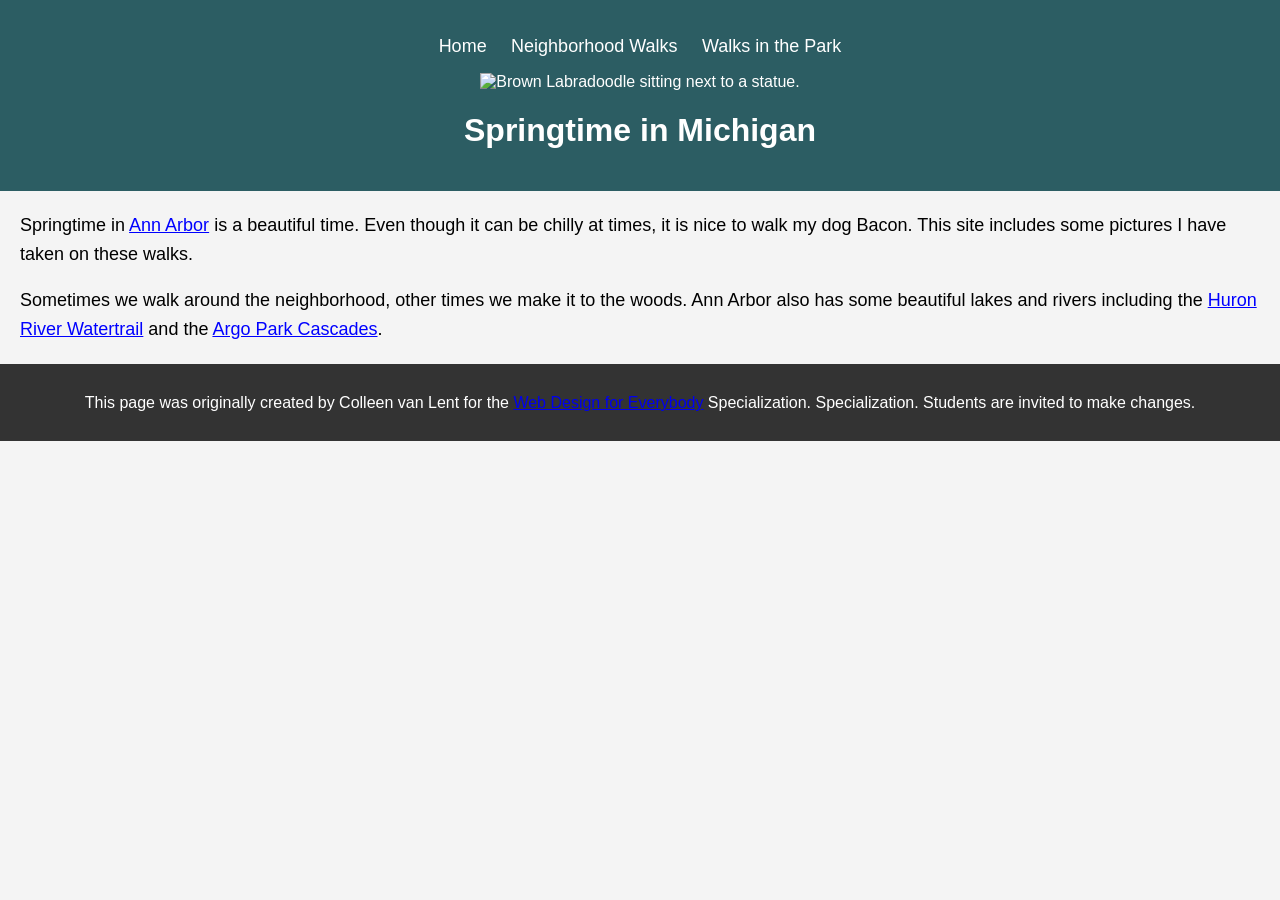
==== index.html @ f7a16a15 "Update index.html" ====
<!DOCTYPE html>
<html lang="en">


<head>
  <meta charset="utf-8">
  <meta name="viewport" content="width=device-width">
  <title>Springtime In Michigan</title>
  <link rel="stylesheet" href="stylesheet.css">
</head>

<body>
  <header>
    <nav>
      <ul>
        <li><a href="index.html">Home</a></li>
        <li><a href="neighborhood.html">Neighborhood Walks</a></li>
        <li><a href="park.html">Walks in the Park</a></li>
      </ul>
    </nav>
    <img src="BaconGallupPark.jpg" width="200" alt="Brown Labradoodle sitting next to a statue.">
    <h1>Springtime in Michigan</h1>
  </header>
  <main>
    <p>Springtime in <a href="https://www.michigan.org/city/ann-arbor">Ann Arbor</a> is a beautiful time. Even though
      it can be chilly at times, it is nice to walk my dog Bacon. This site includes some pictures I have taken on
      these walks. </p>

    <p>Sometimes we walk around the neighborhood, other times we make it to the woods. Ann Arbor also has some
      beautiful lakes and rivers including the <a
        href="https://www.annarbor.org/things-to-do/recreation-outdoors/huron-river/">Huron River Watertrail</a> and
      the <a href="https://www.a2gov.org/departments/Parks-Recreation/parks-places/argo/pages/default.aspx">Argo Park
        Cascades</a>.</p>

  </main>
  <footer>
    <p>This page was originally created by Colleen van Lent for the <a
        href="https://www.coursera.org/specializations/web-design"> Web Design for Everybody</a> Specialization.
      Specialization. Students are invited to make changes.</p>
  </footer>

</body>

</html>
---- stylesheet.css ----
/* BODY */
body {
  font-family:'Franklin Gothic Medium', 'Arial Narrow', Arial, sans-serif;
  background-color: #f4f4f4;
  margin: 0;
}

/* HEADER */
header {
  background-color: #2c5d63;
  color: white;
  text-align: center;
  padding: 20px;
}

/* NAVIGATION */
nav ul {
  list-style-type: none;
  padding: 0;
}

nav li {
  display: inline;
  margin: 10px;
}

nav a {
  color: white;
  text-decoration:none;
  font-size: 18px;
}

/* LINK HOVER */
nav a:hover {
  color: yellow;
  text-decoration: underline;
}

/* MAIN CONTENT */
main {
  margin: 20px;
  font-size: 18px;
}

/* PARAGRAPHS */
p {
  line-height: 1.6;
  margin-bottom: 15px;
}

/* IMAGE */
img {
 div {
  display: flex;
  flex-wrap: wrap;      /* allows images to go to next line */
  gap: 10px;            /* space between images */
  justify-content: center;
}

/* Make all images same size */
div img {
  width: 120px;
  height: auto;
}

}

/* IMAGE HOVER */
img:hover {
  border-color: black;
}

/* LINKS IN TEXT */
main a {
  color: blue;
}

/* HOVER FOR TEXT LINKS */
main a:hover {
  color: red;
}

/* FOOTER */
footer {
  background-color: #333;
  color: white;
  text-align: center;
  padding: 10px;
  margin-top: 20px;
}
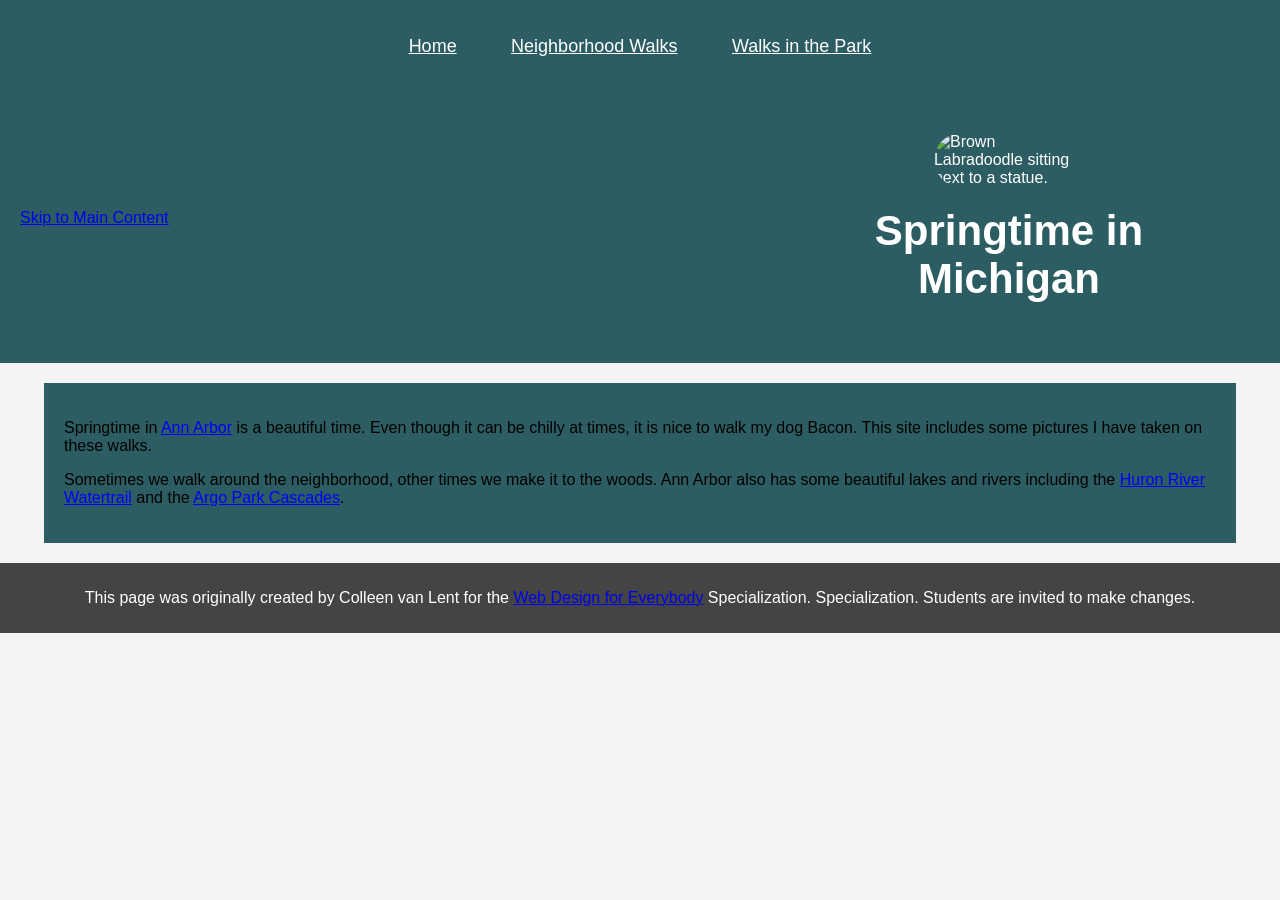
==== commit f948b2d7: "Update index.html" ====
--- a/index.html
+++ b/index.html
@@ -18,7 +18,9 @@
         <li><a href="park.html">Walks in the Park</a></li>
       </ul>
     </nav>
-    <img src="BaconGallupPark.jpg" width="200" alt="Brown Labradoodle sitting next to a statue.">
+    <a href="#main-content" class="skip">Skip to Main Content</a>
+    <main id="main-content">
+    <img src="BaconGallupPark.jpg" width=200px alt="Brown Labradoodle sitting next to a statue.">
     <h1>Springtime in Michigan</h1>
   </header>
   <main>
--- a/stylesheet.css
+++ b/stylesheet.css
@@ -9,25 +9,72 @@
 header {
   background-color: #2c5d63;
   color: white;
+  padding: 20px;
+
+  display: grid;
+  grid-template-columns: 1fr auto;
+  align-items: center;
+}
+h1 {
+  grid-column: 1 / -1;
   text-align: center;
-  padding: 20px;
+  font-size: 42px;
+  margin: 20px 0 0 0;
+}
+header img {
+  width: 150px;
+  display: block;
+  margin: 0 auto;
+  border-radius: 100px;
+}
+
+  display: flex;
+  flex-direction: column;
+  align-items: center;
+}
+h1 {
+  margin-top: 20px;
+  font-size: 40px;
 }
 
 /* NAVIGATION */
+
+ nav {
+  grid-column: 1 / -1;
+  text-align: center;
+  margin-bottom: 20px;
+}
+
 nav ul {
   list-style-type: none;
   padding: 0;
 }
 
 nav li {
-  display: inline;
-  margin: 10px;
+  display: inline-block;
+  margin: 0 25px;
 }
 
 nav a {
   color: white;
-  text-decoration:none;
+  text-decoration: underline;
   font-size: 18px;
+}
+
+
+/*  OLD LI STYLE  */
+/*
+nav li {
+  display: inline;
+  margin: 10px;
+}
+*/
+
+/* NAV IMAGE */
+nav img {
+  width: 120px;
+  height: auto;
+  border-radius: 10px;
 }
 
 /* LINK HOVER */
@@ -38,36 +85,56 @@
 
 /* MAIN CONTENT */
 main {
-  margin: 20px;
-  font-size: 18px;
+  background-color: rgb(44, 93, 99);
+  padding: 20px;
+  width: 90%;
+  margin: 20px auto;
 }
+
+``
 
 /* PARAGRAPHS */
 p {
+  font-size: 20px;
   line-height: 1.6;
-  margin-bottom: 15px;
 }
 
-/* IMAGE */
+/* ✅ FIXED IMAGE RULE */
 img {
- div {
-  display: flex;
-  flex-wrap: wrap;      /* allows images to go to next line */
-  gap: 10px;            /* space between images */
-  justify-content: center;
-}
-
-/* Make all images same size */
-div img {
-  width: 120px;
+  max-width: 100%;
   height: auto;
 }
 
+/* ✅ GRID LAYOUT */
+.grid {
+  display: grid;
+  grid-template-columns: 40% 40%;
+  justify-content: center;
+  align-items: start;
+  row-gap: 20px;
+}
+
+/* ONLY images inside grid */
+.grid img {
+  width: 100%;
+}
+
+/* ✅ FLEX LAYOUT */
+.flex {
+  display: flex;
+  flex-wrap: wrap;
+  justify-content: center;
+  gap: 10px;
+}
+
+/* FLEX images */
+.flex img {
+  width: 120px;
 }
 
 /* IMAGE HOVER */
 img:hover {
-  border-color: black;
+  border: 2px solid black;
 }
 
 /* LINKS IN TEXT */
@@ -75,16 +142,14 @@
   color: blue;
 }
 
-/* HOVER FOR TEXT LINKS */
 main a:hover {
   color: red;
 }
 
 /* FOOTER */
 footer {
-  background-color: #333;
+  background-color: #444;
   color: white;
   text-align: center;
   padding: 10px;
-  margin-top: 20px;
-}+};
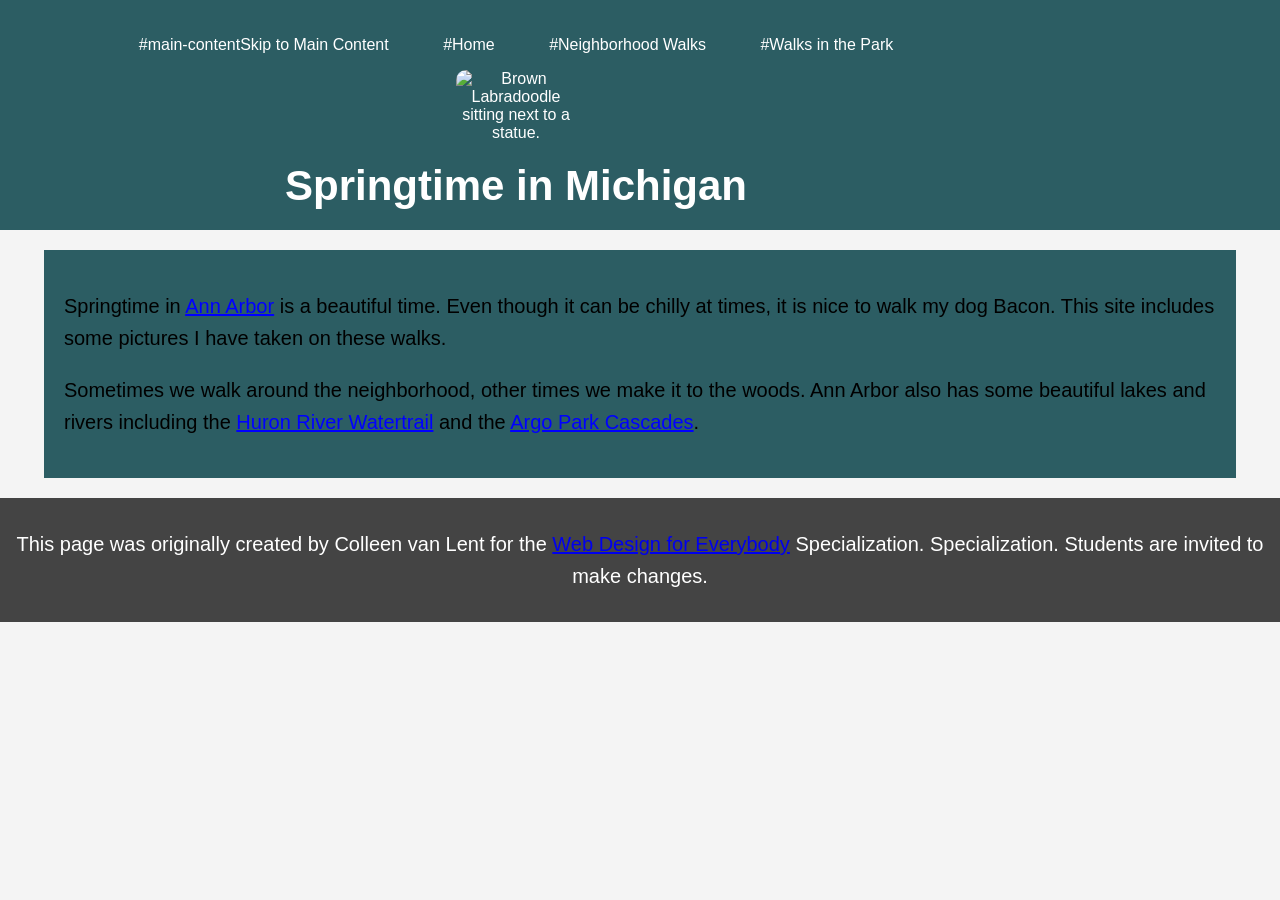
==== commit 0d9957c9: "Update index.html" ====
--- a/index.html
+++ b/index.html
@@ -10,16 +10,14 @@
 </head>
 
 <body>
-  <header>
-    <nav>
-      <ul>
-        <li><a href="index.html">Home</a></li>
-        <li><a href="neighborhood.html">Neighborhood Walks</a></li>
-        <li><a href="park.html">Walks in the Park</a></li>
-      </ul>
-    </nav>
-    <a href="#main-content" class="skip">Skip to Main Content</a>
-    <main id="main-content">
+<header>
+  <nav>
+    <ul>
+      <li>#main-contentSkip to Main Content</a></li>
+      <li>#Home</a></li>
+      <li>#Neighborhood Walks</a></li>
+      <li>#Walks in the Park</a></li>
+    </ul>
     <img src="BaconGallupPark.jpg" width=200px alt="Brown Labradoodle sitting next to a statue.">
     <h1>Springtime in Michigan</h1>
   </header>
--- a/stylesheet.css
+++ b/stylesheet.css
@@ -10,7 +10,6 @@
   background-color: #2c5d63;
   color: white;
   padding: 20px;
-
   display: grid;
   grid-template-columns: 1fr auto;
   align-items: center;
@@ -26,23 +25,17 @@
   display: block;
   margin: 0 auto;
   border-radius: 100px;
-}
-
   display: flex;
   flex-direction: column;
   align-items: center;
 }
-h1 {
-  margin-top: 20px;
-  font-size: 40px;
-}
 
 /* NAVIGATION */
-
- nav {
+nav {
+  display: inline-block;
+  width: 80%;
   grid-column: 1 / -1;
   text-align: center;
-  margin-bottom: 20px;
 }
 
 nav ul {
@@ -90,8 +83,6 @@
   width: 90%;
   margin: 20px auto;
 }
-
-``
 
 /* PARAGRAPHS */
 p {
@@ -152,4 +143,4 @@
   color: white;
   text-align: center;
   padding: 10px;
-};
+}
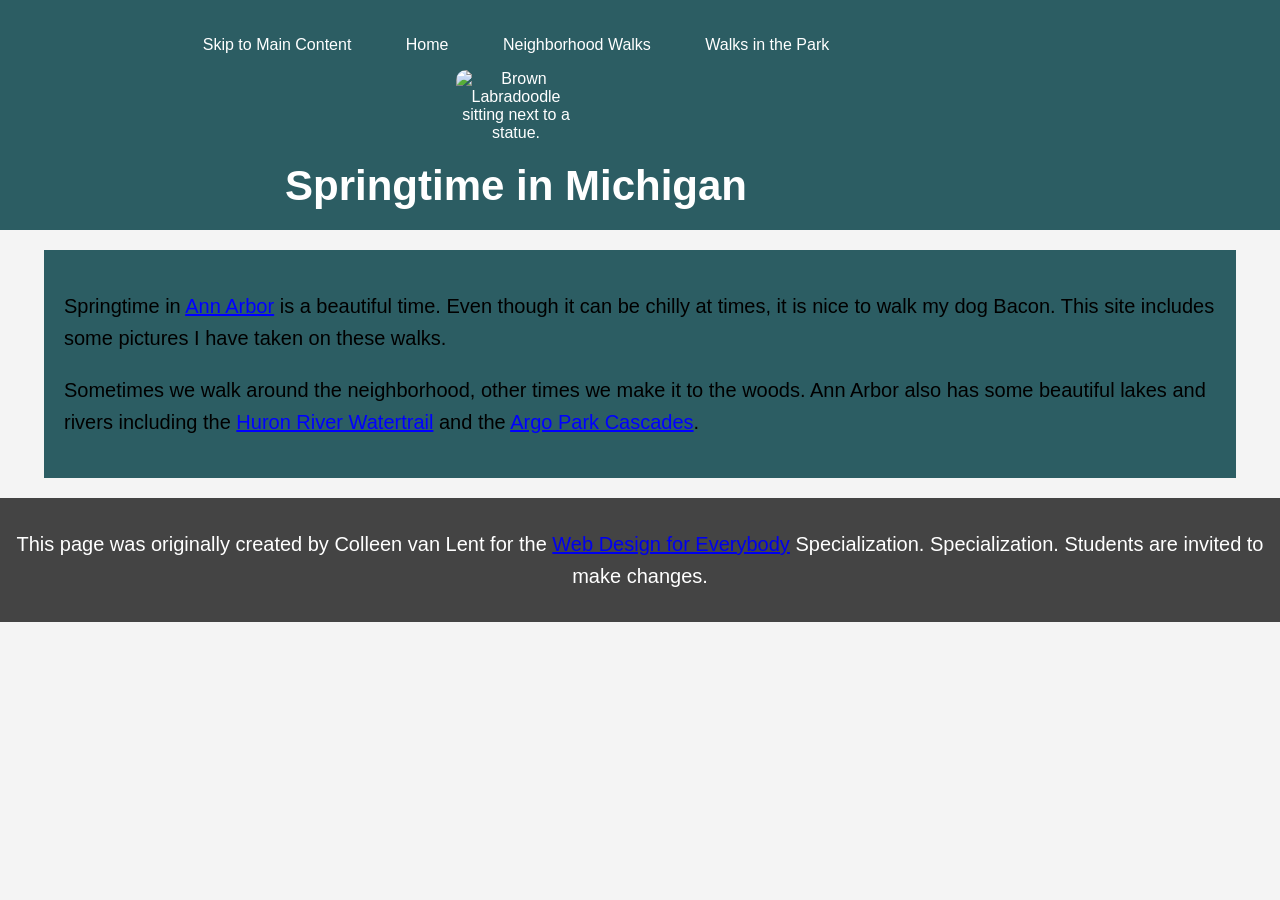
==== commit 8b150dc7: "Update index.html" ====
--- a/index.html
+++ b/index.html
@@ -13,10 +13,10 @@
 <header>
   <nav>
     <ul>
-      <li>#main-contentSkip to Main Content</a></li>
-      <li>#Home</a></li>
-      <li>#Neighborhood Walks</a></li>
-      <li>#Walks in the Park</a></li>
+      <li>Skip to Main Content</a></li>
+      <li>Home</a></li>
+      <li>Neighborhood Walks</a></li>
+      <li>Walks in the Park</a></li>
     </ul>
     <img src="BaconGallupPark.jpg" width=200px alt="Brown Labradoodle sitting next to a statue.">
     <h1>Springtime in Michigan</h1>
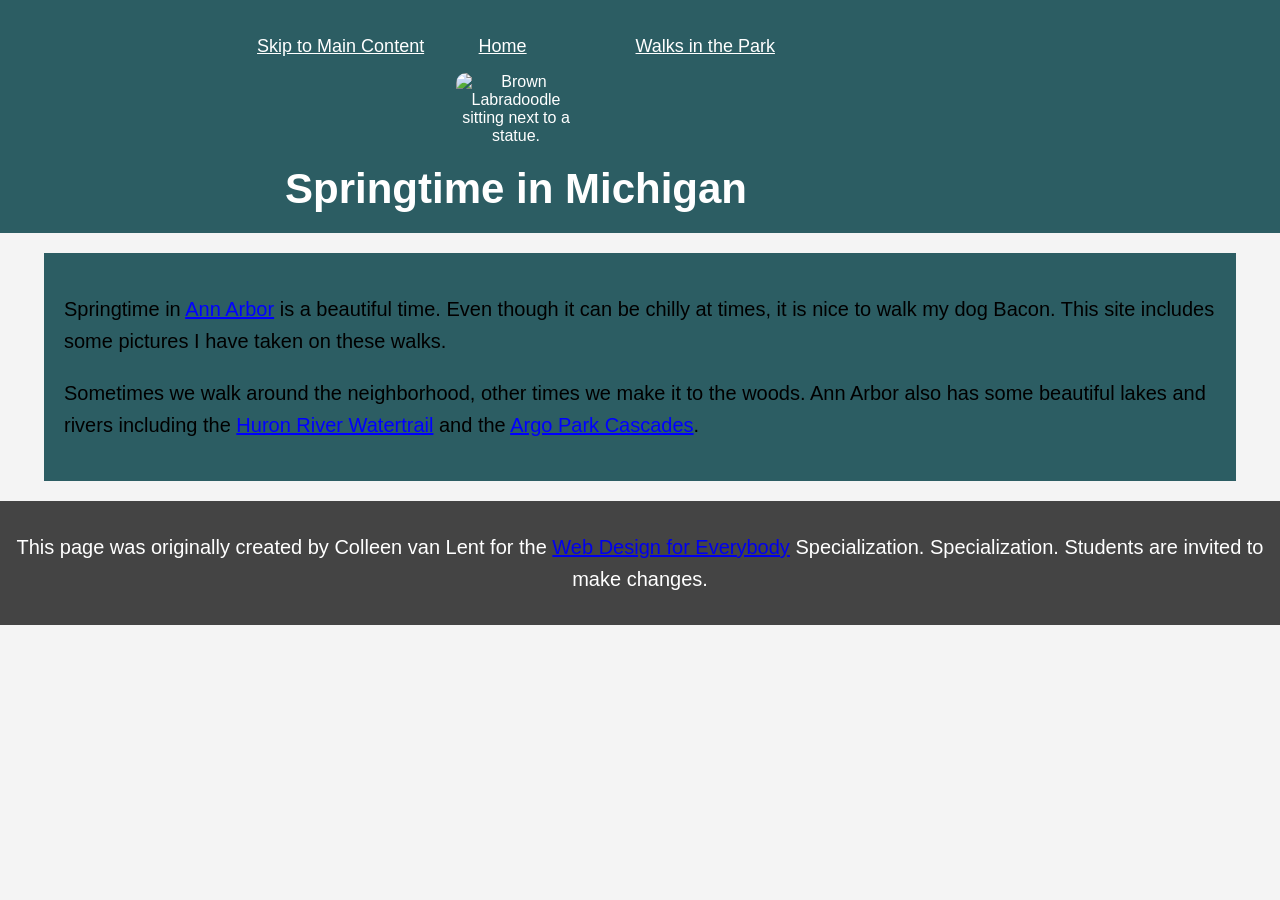
==== commit c1f345f5: "Update index.html" ====
--- a/index.html
+++ b/index.html
@@ -13,10 +13,10 @@
 <header>
   <nav>
     <ul>
-      <li>Skip to Main Content</a></li>
-      <li>Home</a></li>
-      <li>Neighborhood Walks</a></li>
-      <li>Walks in the Park</a></li>
+      <li><a href="index.html">Skip to Main Content</a></li>
+      <li><a href="index.html">Home</a></li>
+      <li><a href= "Neighborhood Walks"> </a></li>
+      <li><a href="parks.html">Walks in the Park</a></li>
     </ul>
     <img src="BaconGallupPark.jpg" width=200px alt="Brown Labradoodle sitting next to a statue.">
     <h1>Springtime in Michigan</h1>
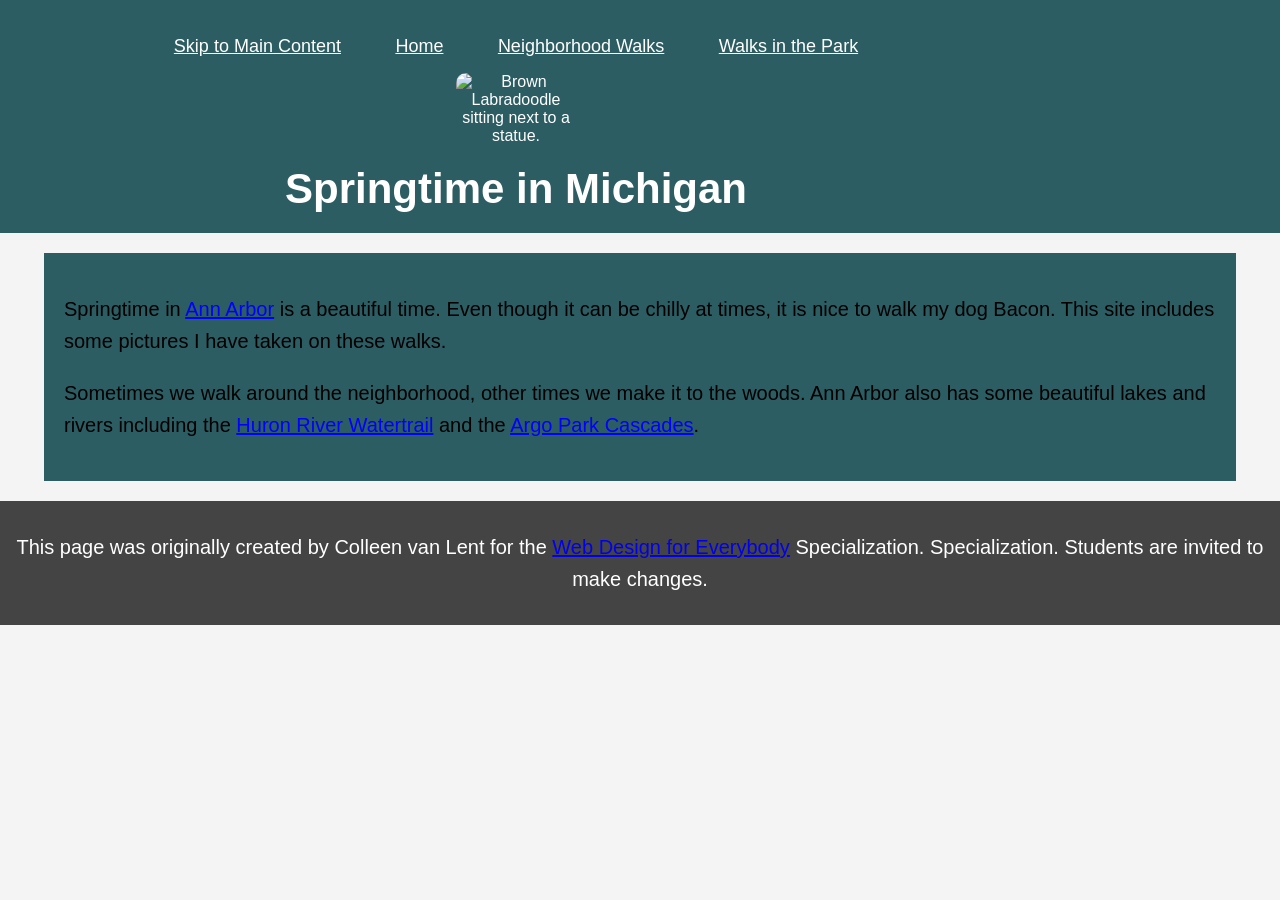
==== commit c8703ce4: "Update index.html" ====
--- a/index.html
+++ b/index.html
@@ -15,7 +15,7 @@
     <ul>
       <li><a href="index.html">Skip to Main Content</a></li>
       <li><a href="index.html">Home</a></li>
-      <li><a href= "Neighborhood Walks"> </a></li>
+      <li><a href= "neighborhood.html">Neighborhood Walks</a></li>
       <li><a href="parks.html">Walks in the Park</a></li>
     </ul>
     <img src="BaconGallupPark.jpg" width=200px alt="Brown Labradoodle sitting next to a statue.">
